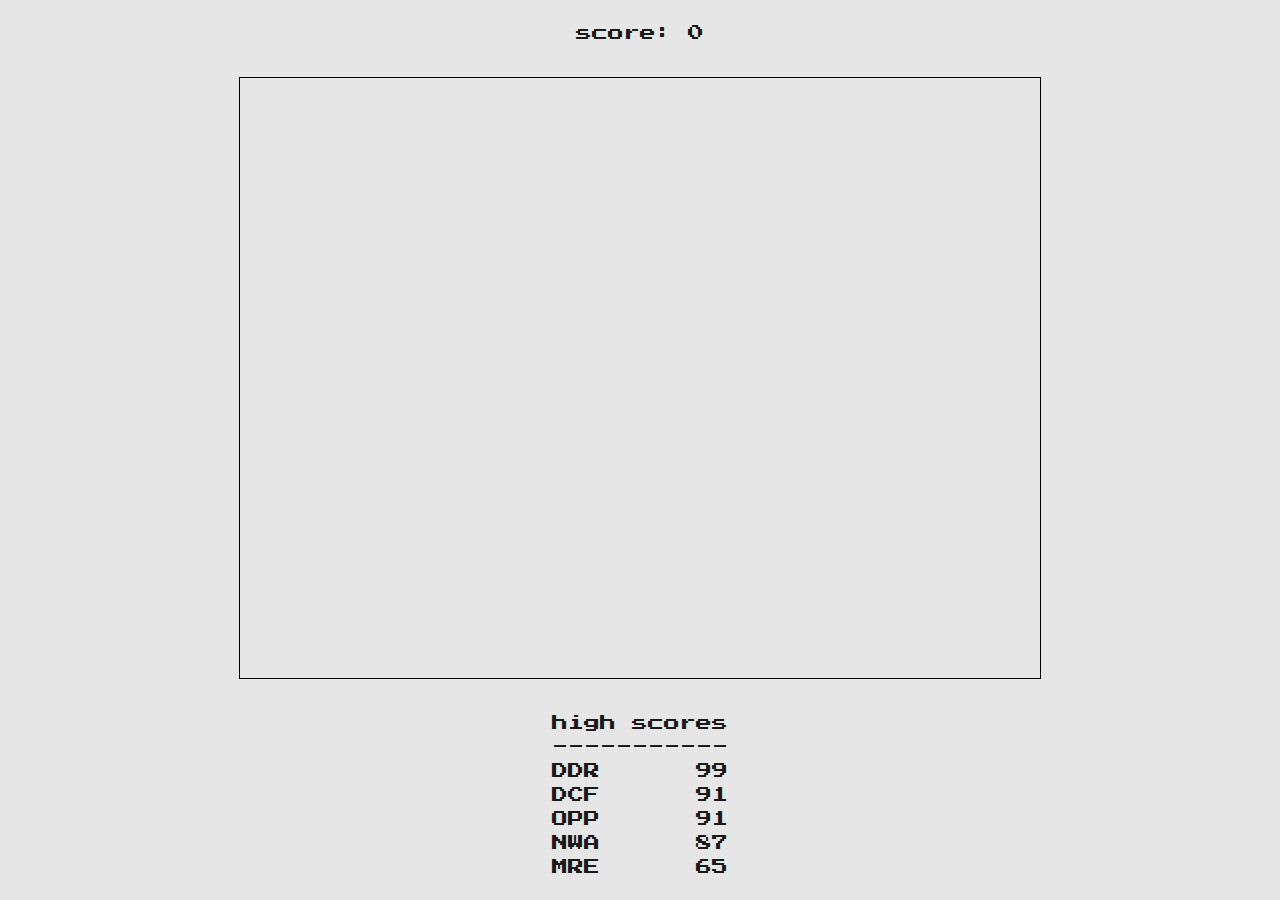
==== brick-breaker.html @ 78fee899 "create separate stylesheets for each game, modify htmls+styles to accommodate new structure" ====
<!DOCTYPE html>
<html lang="en">
  <head>
    <meta charset="UTF-8" />
    <meta name="viewport" content="width=device-width, initial-scale=1.0" />
    <meta http-equiv="X-UA-Compatible" content="ie=edge" />
    <title>Brick Breaker</title>
    <meta name="description" content="Classic.">

    <!-- STYLESHEETS -->
    <link rel="stylesheet" href="./stylesheets/style.css">
    <link rel="stylesheet" href="./stylesheets/brick-breaker/brick-breaker.css">

    <!-- GOOGLE FONTS -->
    <link href="https://fonts.googleapis.com/css2?family=Press+Start+2P&display=swap" rel="stylesheet">
  </head>
  <body>
    <section class="game-container">
      <aside class="game-info">
        <p>score: <span class="score-display">0</span></p>
      </aside>
      <canvas id="brick-breaker-canvas" width="800" height="600"></canvas>
      <p class="high-scores">
        high scores<br>
        -----------<br>
        <span class="high-score"><span class="high-score-initials">DDR</span> <span class="high-score-num">99</span></span>
        <span class="high-score"><span class="high-score-initials">DCF</span> <span class="high-score-num">91</span></span>
        <span class="high-score"><span class="high-score-initials">OPP</span> <span class="high-score-num">91</span></span>
        <span class="high-score"><span class="high-score-initials">NWA</span> <span class="high-score-num">87</span></span>
        <span class="high-score"><span class="high-score-initials">MRE</span> <span class="high-score-num">65</span></span>
      </p>
    </section>

    <script src="./javascript/brick-breaker.js"></script>
  </body>
</html>
---- stylesheets/style.css ----
* {
  margin: 0;
  padding: 0;
}

body {
  font-family: 'Press Start 2P', cursive;
}

p {
  line-height: 1.5em;
}

.game-container {
  height: 100vh;
  width: 100vw;
  display: -webkit-box;
  display: -ms-flexbox;
  display: flex;
  -webkit-box-orient: vertical;
  -webkit-box-direction: normal;
      -ms-flex-direction: column;
          flex-direction: column;
  -webkit-box-pack: center;
      -ms-flex-pack: center;
          justify-content: center;
  -webkit-box-align: center;
      -ms-flex-align: center;
          align-items: center;
}

.high-scores .high-score {
  display: -webkit-box;
  display: -ms-flexbox;
  display: flex;
  -webkit-box-pack: justify;
      -ms-flex-pack: justify;
          justify-content: space-between;
}
/*# sourceMappingURL=style.css.map */
---- stylesheets/brick-breaker/brick-breaker.css ----
#brick-breaker-canvas {
  border: 1px solid black;
  margin: 2em 0;
}

body {
  background: #e6e6e6;
}

p {
  color: #191919;
}
/*# sourceMappingURL=brick-breaker.css.map */
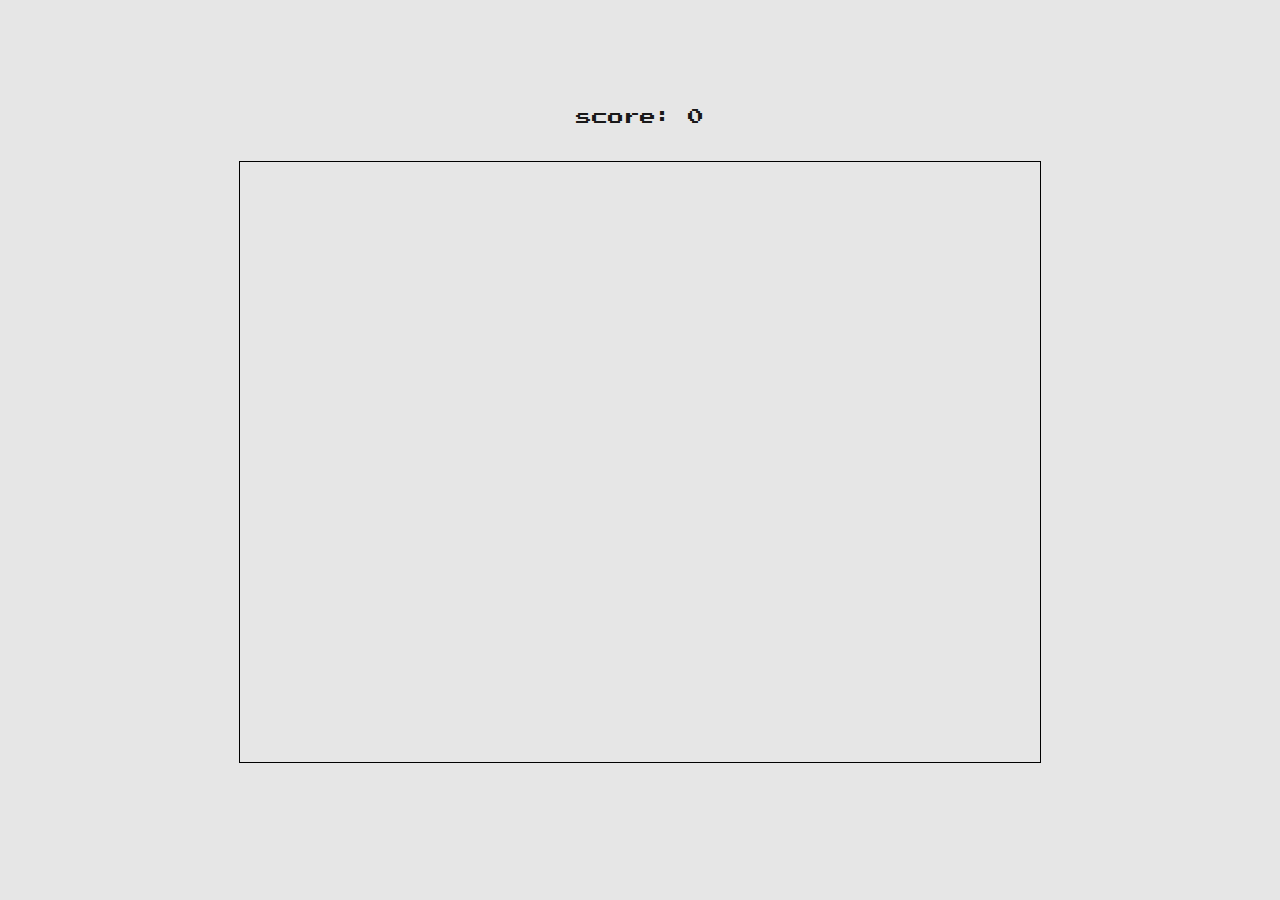
==== commit 62b56bd1: "define color variables, remove temp brick breaker high scores" ====
--- a/brick-breaker.html
+++ b/brick-breaker.html
@@ -20,15 +20,6 @@
         <p>score: <span class="score-display">0</span></p>
       </aside>
       <canvas id="brick-breaker-canvas" width="800" height="600"></canvas>
-      <p class="high-scores">
-        high scores<br>
-        -----------<br>
-        <span class="high-score"><span class="high-score-initials">DDR</span> <span class="high-score-num">99</span></span>
-        <span class="high-score"><span class="high-score-initials">DCF</span> <span class="high-score-num">91</span></span>
-        <span class="high-score"><span class="high-score-initials">OPP</span> <span class="high-score-num">91</span></span>
-        <span class="high-score"><span class="high-score-initials">NWA</span> <span class="high-score-num">87</span></span>
-        <span class="high-score"><span class="high-score-initials">MRE</span> <span class="high-score-num">65</span></span>
-      </p>
     </section>
 
     <script src="./javascript/brick-breaker.js"></script>
--- a/stylesheets/style.css
+++ b/stylesheets/style.css
@@ -4,11 +4,61 @@
 }
 
 body {
+  background: white;
   font-family: 'Press Start 2P', cursive;
 }
 
-p {
+h1 {
+  margin-bottom: 1.5em;
+}
+
+p, a {
   line-height: 1.5em;
+}
+
+main {
+  height: 100vh;
+  width: 100vw;
+  display: -webkit-box;
+  display: -ms-flexbox;
+  display: flex;
+  -webkit-box-orient: vertical;
+  -webkit-box-direction: normal;
+      -ms-flex-direction: column;
+          flex-direction: column;
+  -webkit-box-pack: center;
+      -ms-flex-pack: center;
+          justify-content: center;
+  -webkit-box-align: center;
+      -ms-flex-align: center;
+          align-items: center;
+}
+
+.game-selection {
+  display: -webkit-box;
+  display: -ms-flexbox;
+  display: flex;
+  -webkit-box-orient: vertical;
+  -webkit-box-direction: normal;
+      -ms-flex-direction: column;
+          flex-direction: column;
+  -webkit-box-pack: center;
+      -ms-flex-pack: center;
+          justify-content: center;
+  -webkit-box-align: center;
+      -ms-flex-align: center;
+          align-items: center;
+}
+
+.game-selection a {
+  color: #191919;
+  text-decoration: none;
+  border-bottom: 3px solid transparent;
+  margin-bottom: 0.5em;
+}
+
+.game-selection a:hover {
+  border-bottom: 3px solid #da362c;
 }
 
 .game-container {
@@ -29,12 +79,11 @@
           align-items: center;
 }
 
-.high-scores .high-score {
-  display: -webkit-box;
-  display: -ms-flexbox;
-  display: flex;
-  -webkit-box-pack: justify;
-      -ms-flex-pack: justify;
-          justify-content: space-between;
+.txt-black {
+  color: #191919;
+}
+
+.txt-red {
+  color: #da362c;
 }
 /*# sourceMappingURL=style.css.map */--- a/stylesheets/brick-breaker/brick-breaker.css
+++ b/stylesheets/brick-breaker/brick-breaker.css
@@ -10,4 +10,13 @@
 p {
   color: #191919;
 }
+
+.high-scores .high-score {
+  display: -webkit-box;
+  display: -ms-flexbox;
+  display: flex;
+  -webkit-box-pack: justify;
+      -ms-flex-pack: justify;
+          justify-content: space-between;
+}
 /*# sourceMappingURL=brick-breaker.css.map */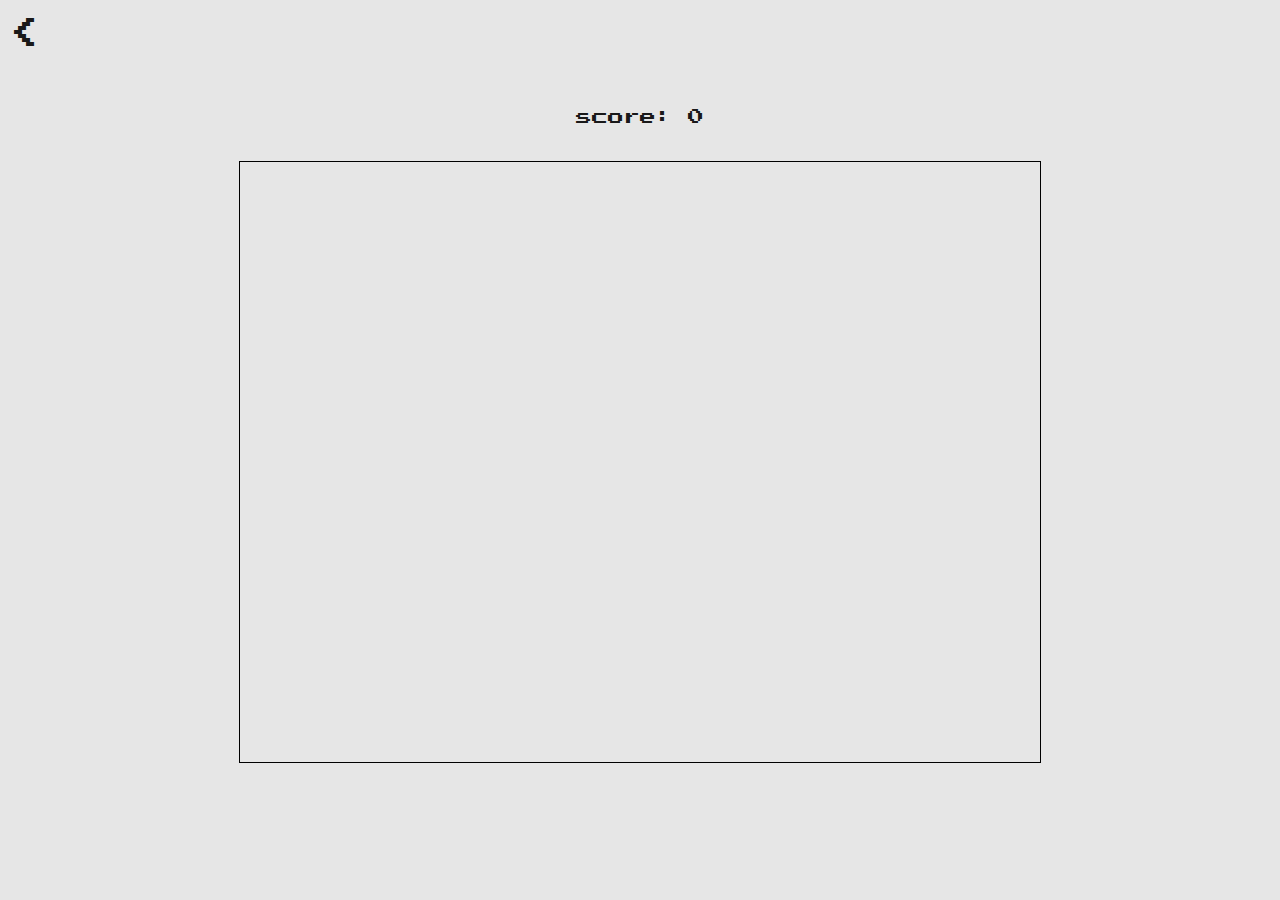
==== commit 4ddf3db5: "add back nav to brick breaker" ====
--- a/brick-breaker.html
+++ b/brick-breaker.html
@@ -15,6 +15,7 @@
     <link href="https://fonts.googleapis.com/css2?family=Press+Start+2P&display=swap" rel="stylesheet">
   </head>
   <body>
+    <a href="index.html" class="arrow-back">&lt;</a>
     <section class="game-container">
       <aside class="game-info">
         <p>score: <span class="score-display">0</span></p>
--- a/stylesheets/style.css
+++ b/stylesheets/style.css
@@ -77,6 +77,24 @@
   -webkit-box-align: center;
       -ms-flex-align: center;
           align-items: center;
+  color: #da362c;
+}
+
+.arrow-back {
+  position: absolute;
+  font-size: 2rem;
+  text-decoration: none;
+  top: 10px;
+  left: 10px;
+  color: #191919;
+}
+
+.arrow-back:hover {
+  color: #da362c;
+}
+
+.arrow-back:active {
+  color: #191919;
 }
 
 .txt-black {
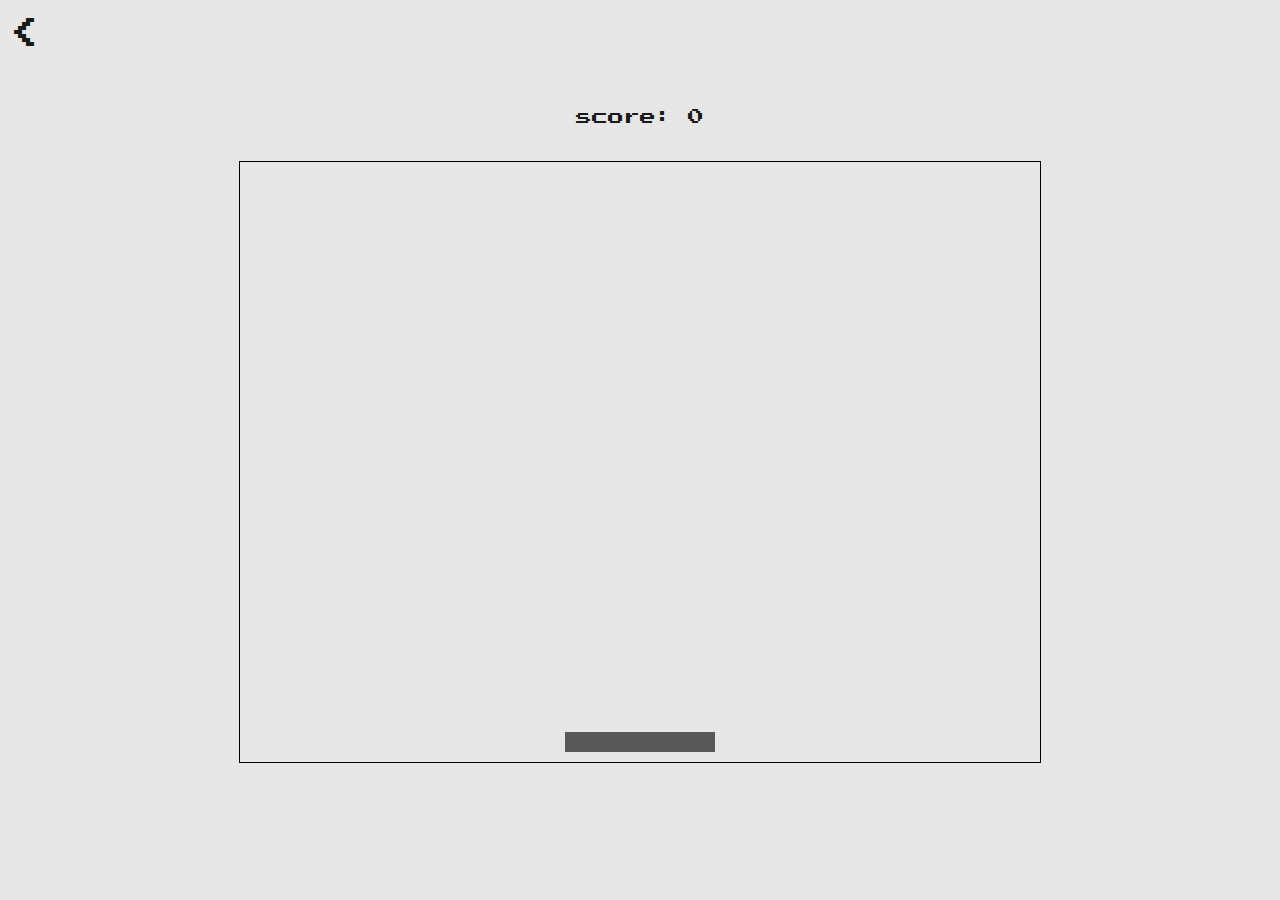
==== commit f2c821e8: "draw static paddle on canvas" ====
--- a/brick-breaker.html
+++ b/brick-breaker.html
@@ -23,6 +23,6 @@
       <canvas id="brick-breaker-canvas" width="800" height="600"></canvas>
     </section>
 
-    <script src="./javascript/brick-breaker.js"></script>
+    <script type="module" src="./javascript/brick-breaker/brick-breaker.js"></script>
   </body>
 </html>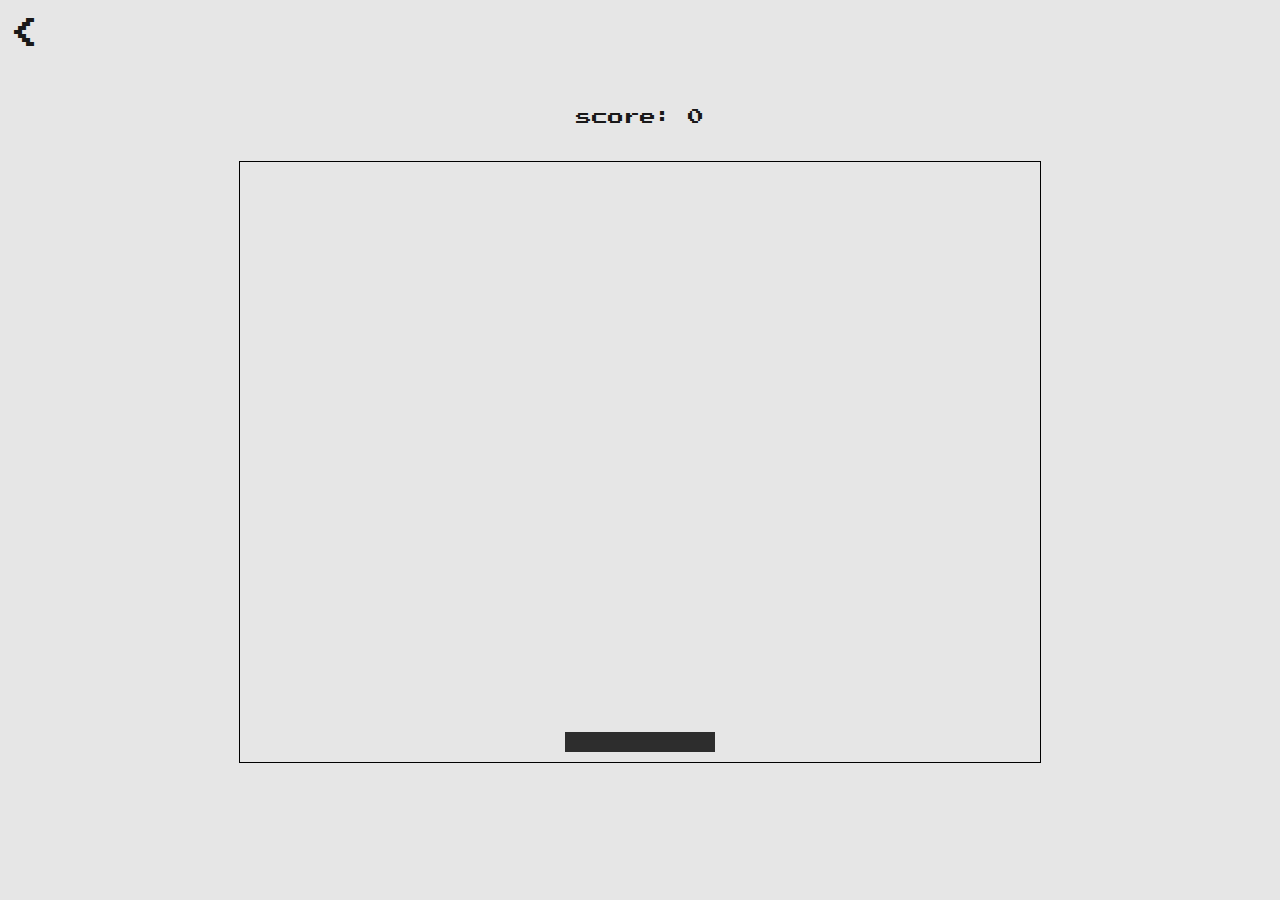
==== commit b571f7ef: "add ball and brick assets" ====
--- a/brick-breaker.html
+++ b/brick-breaker.html
@@ -4,7 +4,7 @@
     <meta charset="UTF-8" />
     <meta name="viewport" content="width=device-width, initial-scale=1.0" />
     <meta http-equiv="X-UA-Compatible" content="ie=edge" />
-    <title>Brick Breaker</title>
+    <title>GameStahp - Brick Breaker</title>
     <meta name="description" content="Classic.">
 
     <!-- STYLESHEETS -->
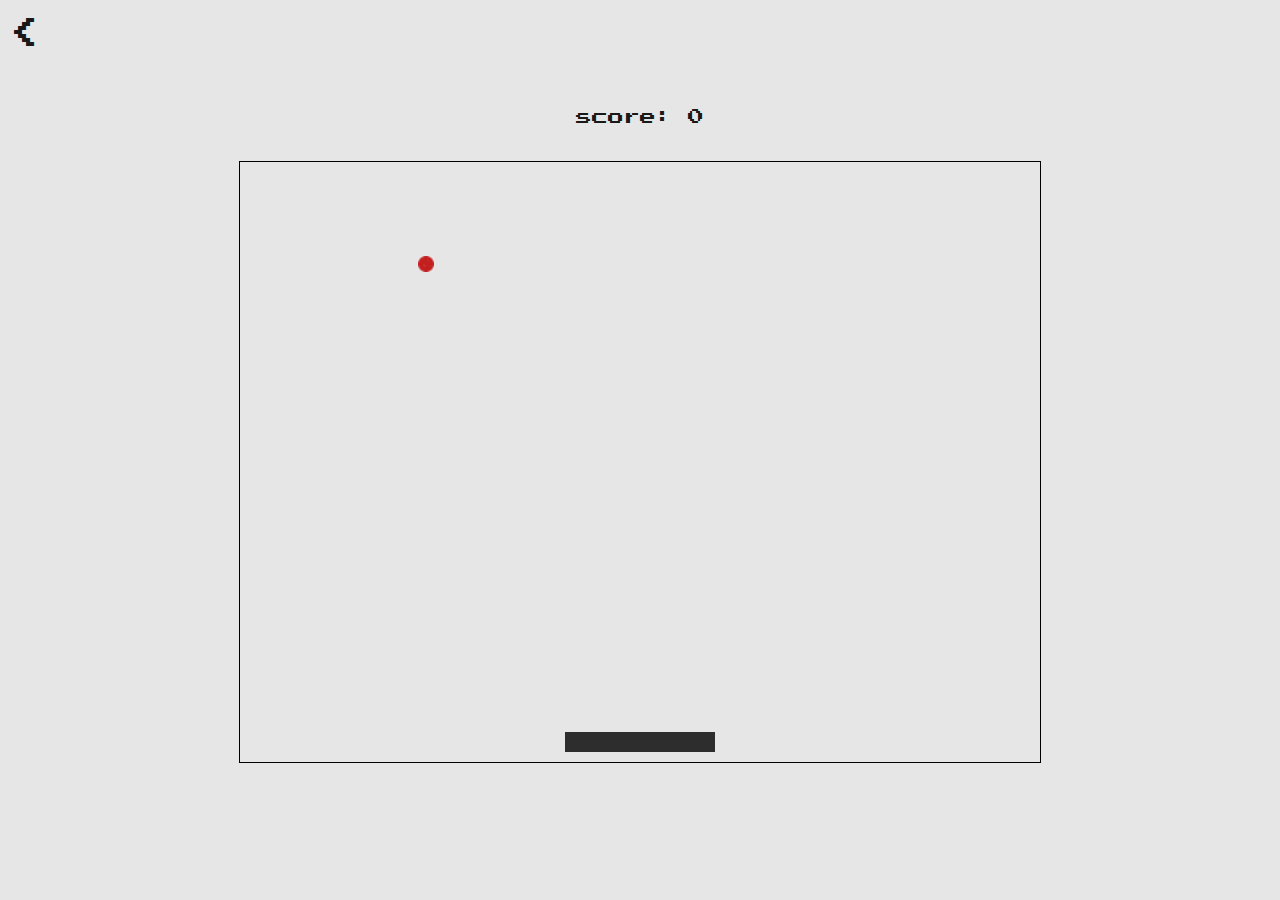
==== commit 1391f99b: "create ball class with movement+canvas boundaries, refactor js files" ====
--- a/brick-breaker.html
+++ b/brick-breaker.html
@@ -17,6 +17,7 @@
   <body>
     <a href="index.html" class="arrow-back">&lt;</a>
     <section class="game-container">
+      <img id="img-ball" src="./assets/images/ball.png" alt="">
       <aside class="game-info">
         <p>score: <span class="score-display">0</span></p>
       </aside>
--- a/stylesheets/brick-breaker/brick-breaker.css
+++ b/stylesheets/brick-breaker/brick-breaker.css
@@ -11,6 +11,10 @@
   color: #191919;
 }
 
+img {
+  display: none;
+}
+
 .high-scores .high-score {
   display: -webkit-box;
   display: -ms-flexbox;
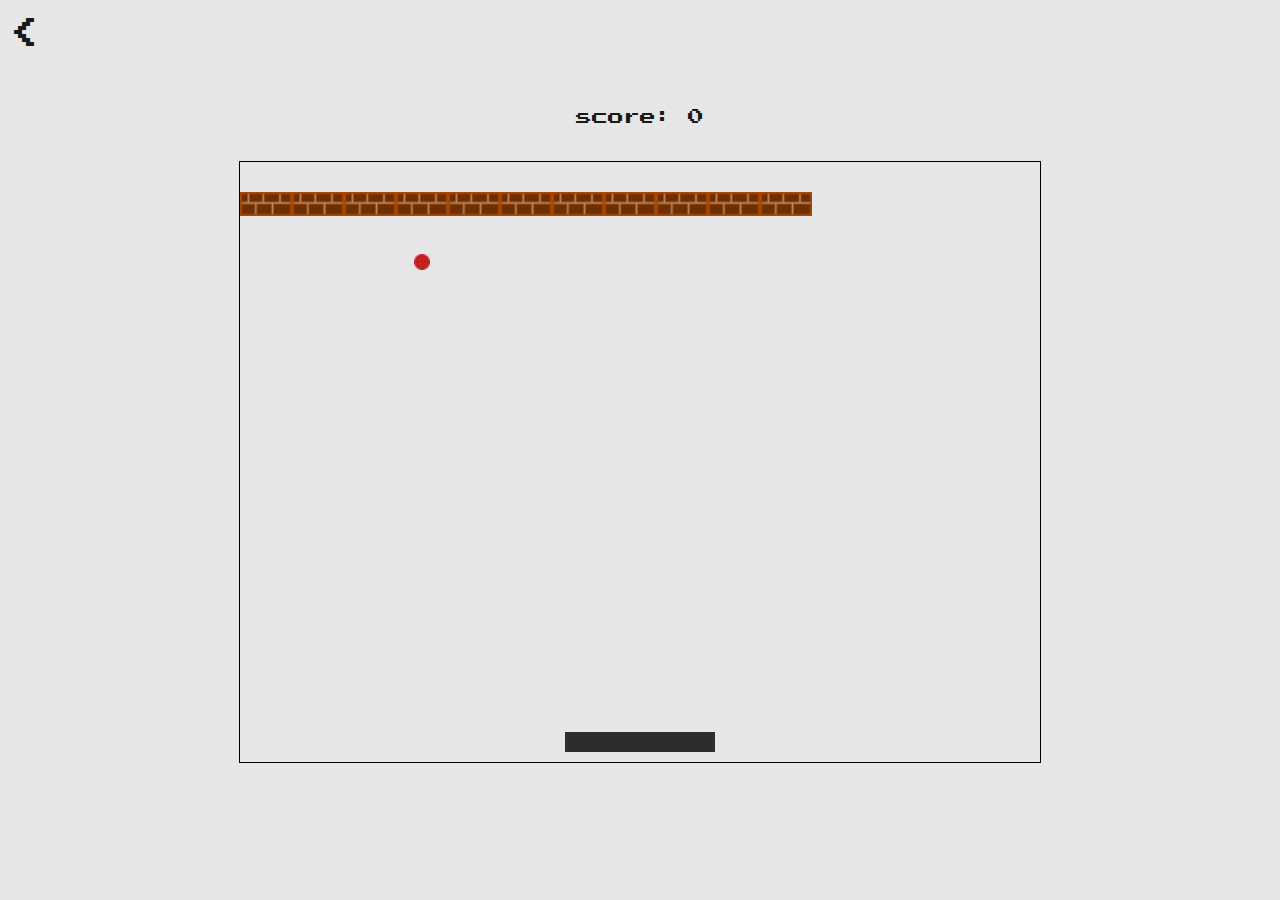
==== commit 1f14ff46: "create brick class, add bricks to game" ====
--- a/brick-breaker.html
+++ b/brick-breaker.html
@@ -18,6 +18,7 @@
     <a href="index.html" class="arrow-back">&lt;</a>
     <section class="game-container">
       <img id="img-ball" src="./assets/images/ball.png" alt="">
+      <img id="img-brick" src="./assets/images/brick.png" alt="">
       <aside class="game-info">
         <p>score: <span class="score-display">0</span></p>
       </aside>
